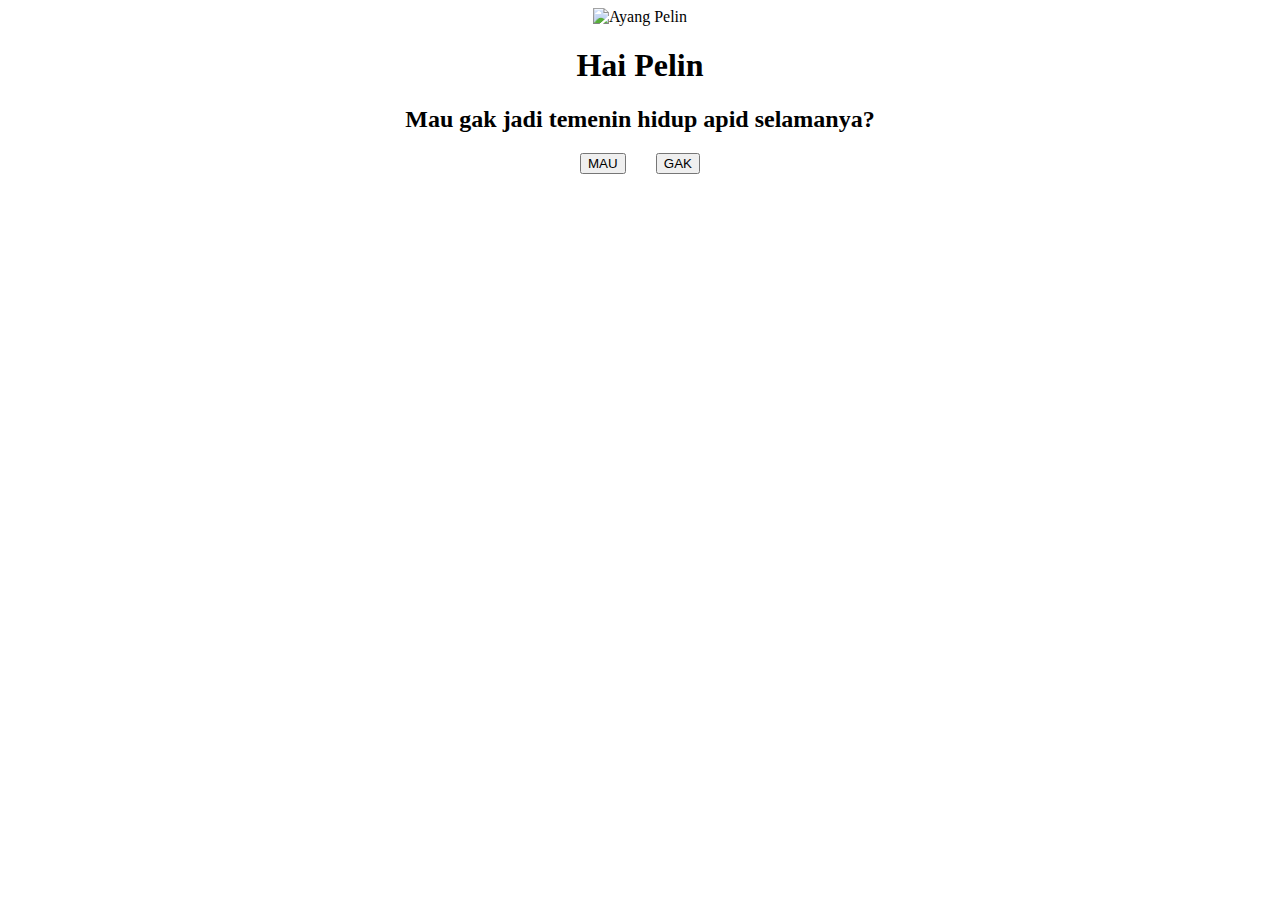
==== index.html @ ce09880f "buat ayang pelin" ====
<!DOCTYPE html>
<html lang="en">
  <head>
    <meta charset="UTF-8" />
    <meta http-equiv="X-UA-Compatible" content="IE=edge" />
    <meta name="viewport" content="width=device-width, initial-scale=1.0" />
    <style>
      div {width: 120px; margin: auto; display: flex; justify-content: space-between;}
    </style>
    <title>Just For You &#129505</title>
  </head>
  <body style="text-align: center">
    <img src="https://media.tenor.com/nSYuBMLsck8AAAAi/cute.gif" alt="Ayang Pelin" style="height: 280px" />
    <h1>Hai Pelin</h1>
    <h2>Mau gak jadi temenin hidup apid selamanya?</h2>
    <div>
      <button onclick="mau()">MAU</button>
      <button onmouseover="gak(this)">GAK</button>
    </div>
    <script>
      function mau() {
        alert("makacii mw nerima akuu<3");
        alert("Kirim jawabannya ke WA aku ya");

        location.assign("https://wa.me/6288297520098?text=Iyaa+apid+akuu+mw");
      }
      function gak(ini) {
        ini.style.position = "absolute";
        ini.style.left = `${Math.floor(Math.random() * 90)}%`;
        ini.style.top = `${Math.floor(Math.random() * 90)}%`;
      }
    </script>
  </body>
</html>
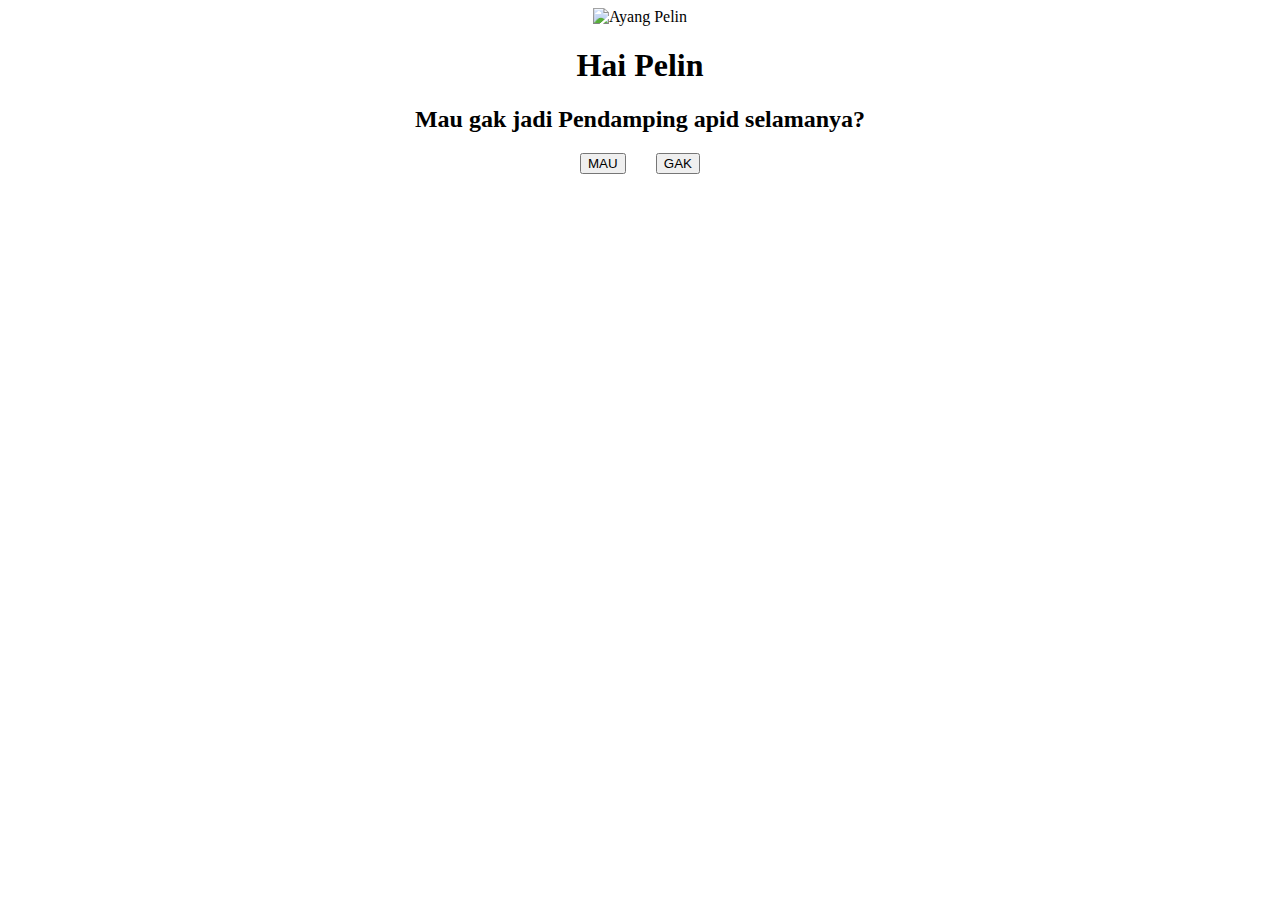
==== commit 422a6294: "Add files via upload" ====
--- a/index.html
+++ b/index.html
@@ -12,7 +12,7 @@
   <body style="text-align: center">
     <img src="https://media.tenor.com/nSYuBMLsck8AAAAi/cute.gif" alt="Ayang Pelin" style="height: 280px" />
     <h1>Hai Pelin</h1>
-    <h2>Mau gak jadi temenin hidup apid selamanya?</h2>
+    <h2>Mau gak jadi Pendamping apid selamanya?</h2>
     <div>
       <button onclick="mau()">MAU</button>
       <button onmouseover="gak(this)">GAK</button>
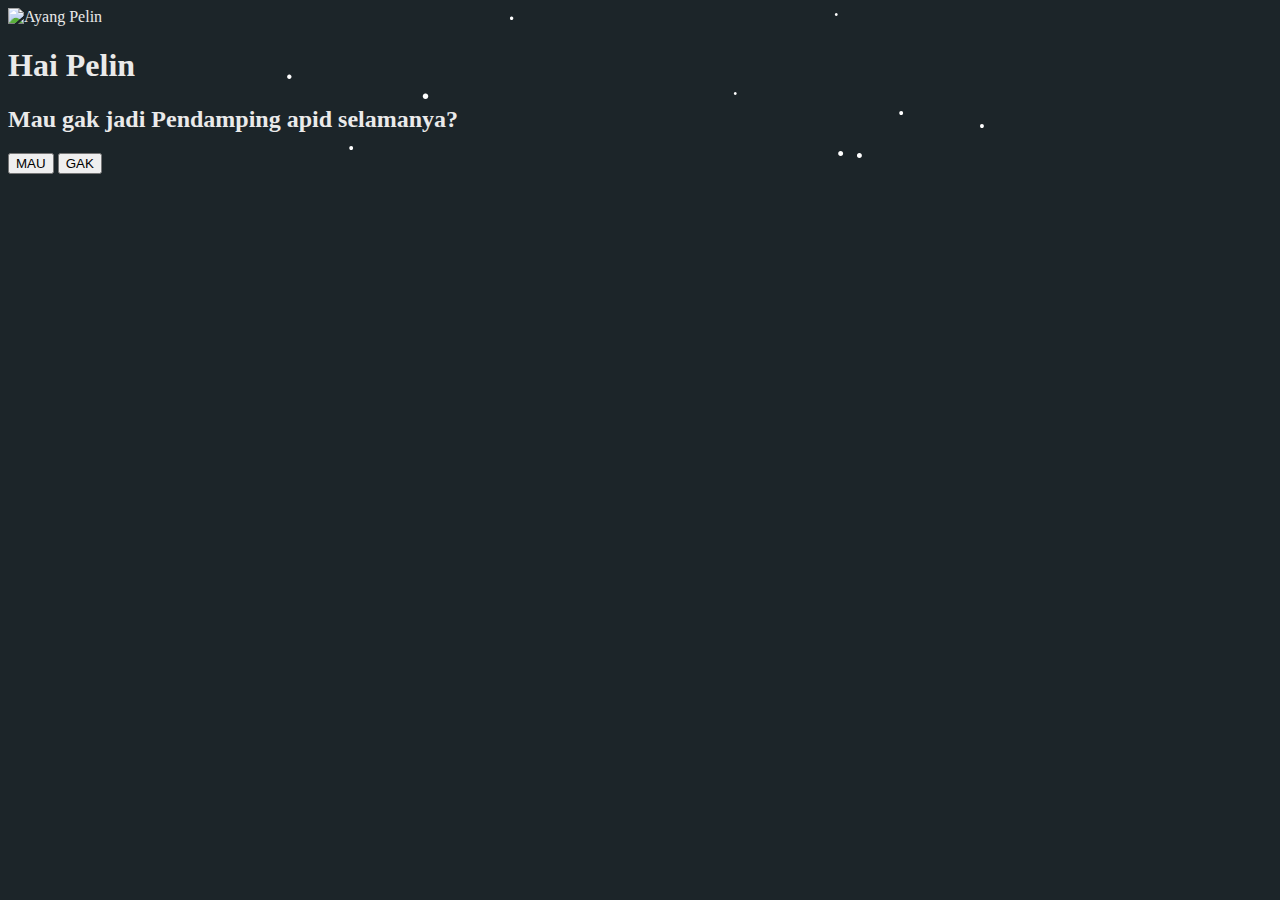
==== commit 7d22ca9c: "by sani" ====
--- a/index.html
+++ b/index.html
@@ -1,34 +1,35 @@
 <!DOCTYPE html>
 <html lang="en">
-  <head>
-    <meta charset="UTF-8" />
-    <meta http-equiv="X-UA-Compatible" content="IE=edge" />
-    <meta name="viewport" content="width=device-width, initial-scale=1.0" />
-    <style>
-      div {width: 120px; margin: auto; display: flex; justify-content: space-between;}
-    </style>
-    <title>Just For You &#129505</title>
-  </head>
-  <body style="text-align: center">
-    <img src="https://media.tenor.com/nSYuBMLsck8AAAAi/cute.gif" alt="Ayang Pelin" style="height: 280px" />
-    <h1>Hai Pelin</h1>
-    <h2>Mau gak jadi Pendamping apid selamanya?</h2>
-    <div>
-      <button onclick="mau()">MAU</button>
-      <button onmouseover="gak(this)">GAK</button>
+<head>
+    <meta charset="UTF-8">
+    <meta http-equiv="X-UA-Compatible" content="IE=edge">
+    <meta name="viewport" content="width=device-width, initial-scale=1.0">
+    <link rel="stylesheet" href="style.css">
+    <title>Countdown to new year 2022</title>
+</head>
+<body>
+    <div class="container">
+        <h1 class="countdown">fda</h1>
     </div>
-    <script>
-      function mau() {
-        alert("makacii mw nerima akuu<3");
-        alert("Kirim jawabannya ke WA aku ya");
-
-        location.assign("https://wa.me/6288297520098?text=Iyaa+apid+akuu+mw");
-      }
-      function gak(ini) {
-        ini.style.position = "absolute";
-        ini.style.left = `${Math.floor(Math.random() * 90)}%`;
-        ini.style.top = `${Math.floor(Math.random() * 90)}%`;
-      }
-    </script>
-  </body>
-</html>
+    <div class="timer">
+        <div class="countdown-container">
+            <div class="time day">100</div>
+            <span class="text">Days</span>
+        </div>
+        <div class="countdown-container">
+            <div class="time hour">100</div>
+            <span class="text">Hours</span>
+        </div>
+        <div class="countdown-container">
+            <div class="time minute">100</div>
+            <span class="text">Minutes</span>
+        </div>
+        <div class="countdown-container">
+            <div class="time seconds">10</div>
+            <span class="text">Seconds</span>
+        </div>
+    </div>
+    <script src="app.js"></script>
+    <script src="snowstorm.js"></script>
+</body>
+</html>--- a/style.css
+++ b/style.css
@@ -0,0 +1,51 @@
+@import url('https://fonts.googleapis.com/css2?family=Poppins&display=swap');
+
+* {
+  box-sizing: border-box;
+}
+
+body {
+    background: url(Apid.png);
+    background-repeat: no-repeat;
+    background-size: 100%;
+    justify-content: center;
+    min-height: 100vh;
+    font-family: 'Poppins';
+    color:rgb(240, 240, 240);
+    font-size: 10px;
+    overflow: hidden;
+    background-color: #1C2529;
+}
+
+.container{
+    z-index: 99999999;
+}
+
+.countdown {
+  text-align: center;
+  margin-top: 14rem;
+  font-size: 3rem;
+  color: rgb(0, 0, 0, 0);
+}
+
+.countdown-container span{
+    font-size: 30px;
+    color: #cacaca;
+}
+
+.timer {
+  display: flex;
+  flex-wrap: wrap;
+  justify-content: center;
+  text-align: center;
+}
+
+.time {
+  font-weight: bold;
+  padding: 1rem 2rem;
+  font-size: 3rem;
+  border: 4px solid #96a8a7;
+  border-radius: 1rem;
+  margin: 0 1rem;
+  backdrop-filter: blur(10px);
+}
